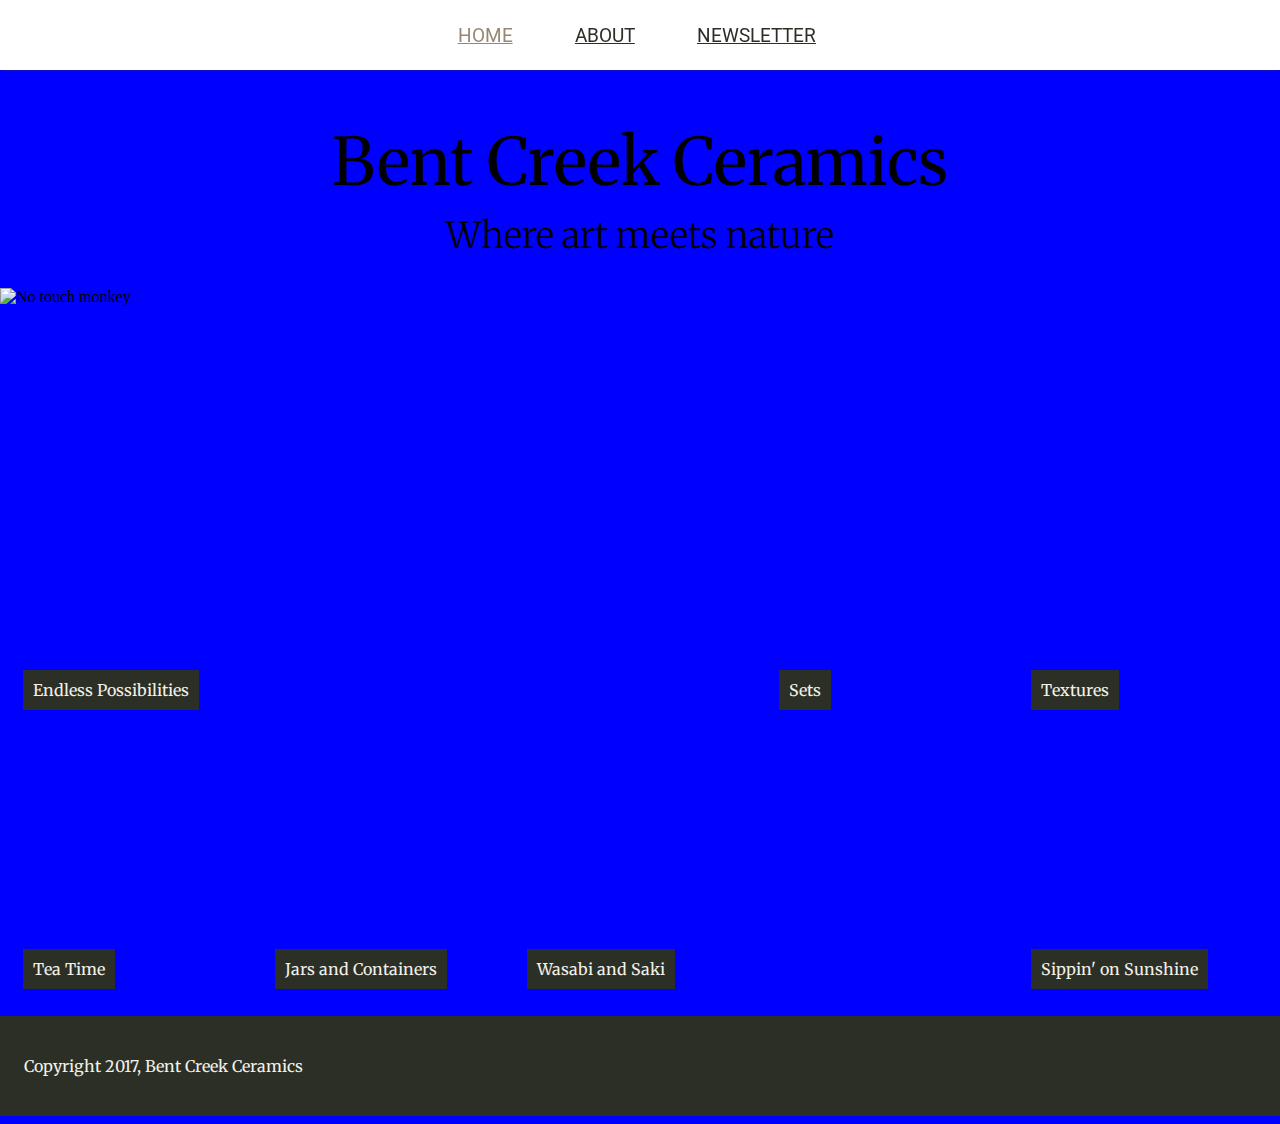
==== index.html @ 3f9d8e5e "add image to home html page" ====
<!DOCTYPE html>
<html>
  <head lang="en">
    <!-- favicon BEGIN -->
    <link rel="apple-touch-icon" sizes="76x76" href="apple-touch-icon.png">
    <link rel="icon" type="image/png" sizes="32x32" href="favicon-32x32.png">
    <link rel="icon" type="image/png" sizes="16x16" href="favicon-16x16.png">
    <link rel="manifest" href="manifest.json">
    <link rel="mask-icon" href="safari-pinned-tab.svg" color="#5bbad5">
    <meta name="theme-color" content="#ffffff">
    <!-- favicon END -->
    <meta charset="utf-8">
    <link rel="stylesheet" href="styles.css">

    <title>Bent Creek Ceramics</title>

  </head>

  <body>
    <header>
      <div class="logo"></div>
      <nav>
        <a href="#" class="navlink active">home</a>
        <a href="about/index.html" class="navlink">about</a>
        <a href="newsletter/index.html" class="navlink">newsletter</a>
      </nav>
    </header>
    <main>
      <section class="heading">
        <h1 class="main-heading-txt">
          Bent Creek Ceramics
        </h1>
        <h2 class="sub-heading-txt">
          Where art meets nature
        </h2>
        <img src="/Users/lorieno/Documents/Coding_Courses/TIY-WeeklyProject1-GitTrials/images/no-touch-monkey.jpg" alt="No touch monkey">
      </section>


      <section class="gallery">
        <div class="item item1">
          <div class="item-note">
            Endless Possibilities
          </div>
        </div>
        <div class="item item2">
          <div class="item-note">
            Sets
          </div>
        </div>
        <div class="item item3">
          <div class="item-note">
            Textures
          </div>
        </div>
        <div class="item item4">
          <div class="item-note">
            Tea Time
          </div>
        </div>
        <div class="item item5">
          <div class="item-note">
            Jars and Containers
          </div>
        </div>
        <div class="item item6">
          <div class="item-note">
            Wasabi and Saki
          </div>
        </div>
        <div class="item item7">
          <div class="item-note">
            Sippin' on Sunshine
          </div>
        </div>
      </section>
    </main>
    <footer>
      <p class="footer-txt">
        Copyright 2017, Bent Creek Ceramics
      </p>
    </footer>
  </body>
</html>
---- styles.css ----
@import url('https://cdnjs.cloudflare.com/ajax/libs/normalize/7.0.0/normalize.css');

@import url('https://fonts.googleapis.com/css?family=Merriweather:300,300i,400,400i,700|Roboto:300,300i,400,400i');

body {
  width: 1280px;
  margin-left: auto;
  margin-right: auto;
  background-color: blue;
}

header {
  position: fixed;
  width: 1280px;
  top: 0px;
  display: flex;
  flex-flow: column wrap;
  background-color: white;
  height: 70px;
  justify-content: center;
  box-shadow: 0px 2px 3px -2px rgba(50, 50, 50, 0.70);
}

.logo {
  width: 6.5%;
  height: 64%;
  background-image: url(images/bent-creek-logo.png);
  background-position: center;
  background-size: contain;
  background-repeat: no-repeat;
  align-self: flex-start;
}

nav {
  display: flex;
  justify-content: space-between;
  width:28%;
  height: 50%;
  align-items: center;
  font-family: 'Roboto';
  font-size: 1.2em;
  margin-right: 7%;
  text-transform: uppercase;
}

a {
  color: #968772;
}

a:hover {
  color: #967343;
}

a.navlink {
  color: #2B2F26;
}

a.navlink:hover {
  color: #CD5D67;
}

a.navlink:active {
  color: #968772;
}

a.active {
  color: #968772;
}

main {
  margin-top: 120px;
}

.main-heading-txt {
  font-family: 'Merriweather';
  font-weight: 400;
  font-size: 4.1em;
  text-align: center;
}

.sub-heading-txt {
  font-family: 'Merriweather';
  font-size: 2.25em;
  font-weight: 300;
  text-align: center;
  margin-top: -34px;
}

.gallery {
  display: flex;
  flex-wrap: wrap;
  justify-content: space-around;
  height: 680px;
  width: 1260px;
  padding: 10px;
  margin-bottom: 10px;
}

.item {
  display: flex;
  margin: 10px;
  align-items: flex-end;
}

.item1 {
  width: 58%;
  height: 58%;
  background-image: url(images/product-1.jpg);
  background-size: cover;
}

.item2 {
  width: 18%;
  height: 58%;
  background-image: url(images/product-2.jpg);
  background-size: cover;
}

.item3 {
  width: 18%;
  height: 58%;
  background-image: url(images/product-3.jpg);
  background-size: cover;
}

.item4 {
  width: 18%;
  height: 38%;
  background-image: url(images/product-4.jpg);
  background-size: cover;
}

.item5 {
  width: 18%;
  height: 38%;
  background-image: url(images/product-5.jpg);
  background-size: cover;
}

.item6 {
  width: 38%;;
  height: 38%;
  background-image: url(images/product-6.jpg);
  background-size: cover;
}

.item7 {
  width: 18%;
  height: 38%;
  background-image: url(images/product-7.jpg);
  background-size: cover;
}

/* Animations */
.item:hover {
  -webkit-transition-property: border-radius, box-shadow;
  transition-duration: .5s;
  border-radius: 20px 20px 20px 0px;
  box-shadow: 0px 3px 3px 2px rgba(70, 70, 70, 0.70);
}

.item-note {
  font-family: 'Merriweather';
  color: #F2F1E8;
  background-color: #2b2f26;
  padding: 10px;
  margin-bottom: 10px;
}

footer {
  display: flex;
  align-items: center;
  height: 100px;
  background-color: #2b2f26;
  color: #F2F1E8;
  font-family: 'Merriweather';
  width: 100%;
}

.footer-txt {
  margin-left: 24px;
}

/* BEGIN: about page specific style */

.aboutMain {
  line-height: 260%;
  margin-top: 140px;
}

.upperContent {
  width: 860px;
  font-family: 'Merriweather';
  font-size: 1.2em;
  margin-left: auto;
  margin-right: auto;
  margin-top: 100px;
  margin-bottom: 60px;
}

.product-community {
  width: 160px;
  height: 120px;
  background-image: url(images/birdhouse.jpg);
  background-size: contain;
  float: left;
  margin: 0px 30px 30px 0px;
}

.missionStatement {
  font-style: italic;
  font-weight: 300;
}

.blockquoteWrapper {
  border-left: 2px solid #968772;
  margin-top: 30px;
  margin-bottom: 50px;
}

.historyTitle {
  font-weight: 300;
}

.roomToGrow {
  display: flex;
  justify-content: center;
  align-items: center;
  background-image: url(images/background-3.jpg);
  background-size: cover;
  background-attachment: fixed;
  background-repeat: no-repeat;
  background-position: center;
  height: 320px;
  width: 1280px;
}

.roomToGrow-txt {
  font-family: 'Merriweather';
  color: #f2f1e8;
  font-size: 4.4em;
  font-weight: 400;
}

.lowerMain {
    width: 860px;
    font-family: 'Merriweather';
    font-size: 1.2em;
    margin-left: auto;
    margin-right: auto;
    margin-top: 40px;
    display: flex;
    flex-wrap: wrap;
    justify-content: space-between;
}

.facilities {
  width: 78%;
  font-size: 1.0225em;
}

.facilitiesTitle {
  font-weight: 300;
}

.shelfSpace {
  width: 18%;
  margin-top: 100px;
  font-size: .6em;
  line-height: 200%;
}

.shelfSpacePic {
  width: 160px;
  height: 120px;
  background-image: url(images/background-1.jpg);
  background-size: cover;
  background-position: center;
  background-repeat: no-repeat;
  margin-bottom: 20px;
}

.monthlyPlans {
  width: 78%;
  margin-bottom: 60px;
}

.monthlyPlansTitle {
  font-weight: 300;
}

.monthlyPlansTable {
  border-color: #2b2f26;
  border-style: solid;
  border-width: thin;
  border-collapse: collapse;
  padding: 10px;
}

.monthlyPlansTableHead {
  text-align: center;
}

.tableDarker {
  background-color: #f2eadc;
}

/* END: about page specific style */

/* BEGIN newsletter page specific style */

.newsMain {
  height: 540px;
  width: 1280px;
  background-image: url(images/background-2.jpg);
  background-position: top;
  background-repeat: no-repeat;
  background-size: cover;
  margin-top: 70px;
}

.newsletterForm {
  display: flex;
  flex-direction: column;
  align-items: center;
}

.newsFormFieldset {
  width: 610px;
  height: 380px;
  background-color: white;
  margin-top: 44px;
  text-align: center;
  border: 0px;
}

.newsTitle {
  font-family: 'Merriweather';
  font-size: 1.8em;
  font-weight: 300;
  margin-top: 40px;
}

.newsSubtitle {
  font-family: 'Merriweather';
  font-size: 1.2em;
  font-weight: 400;
  margin-bottom: 34px;
}

input {
  font-family: 'Roboto';
  font-size: 1.4em;
  width: 90%;
  border: none;
  margin: 20px 0;
  border-bottom: 2px solid #968772;
}

input:focus {
  border-bottom: 2px solid #967343;
}

.signupButton {
  border: none;
  margin-top: 16px;
  height: 54px;
  width: 124px;
  background-color: #968772;
  color: #F2F1E8;
}

.signupButton:hover {
  background-color: #967343;
  color: #FFFFFF;
}

/* END newsletter page specific style */
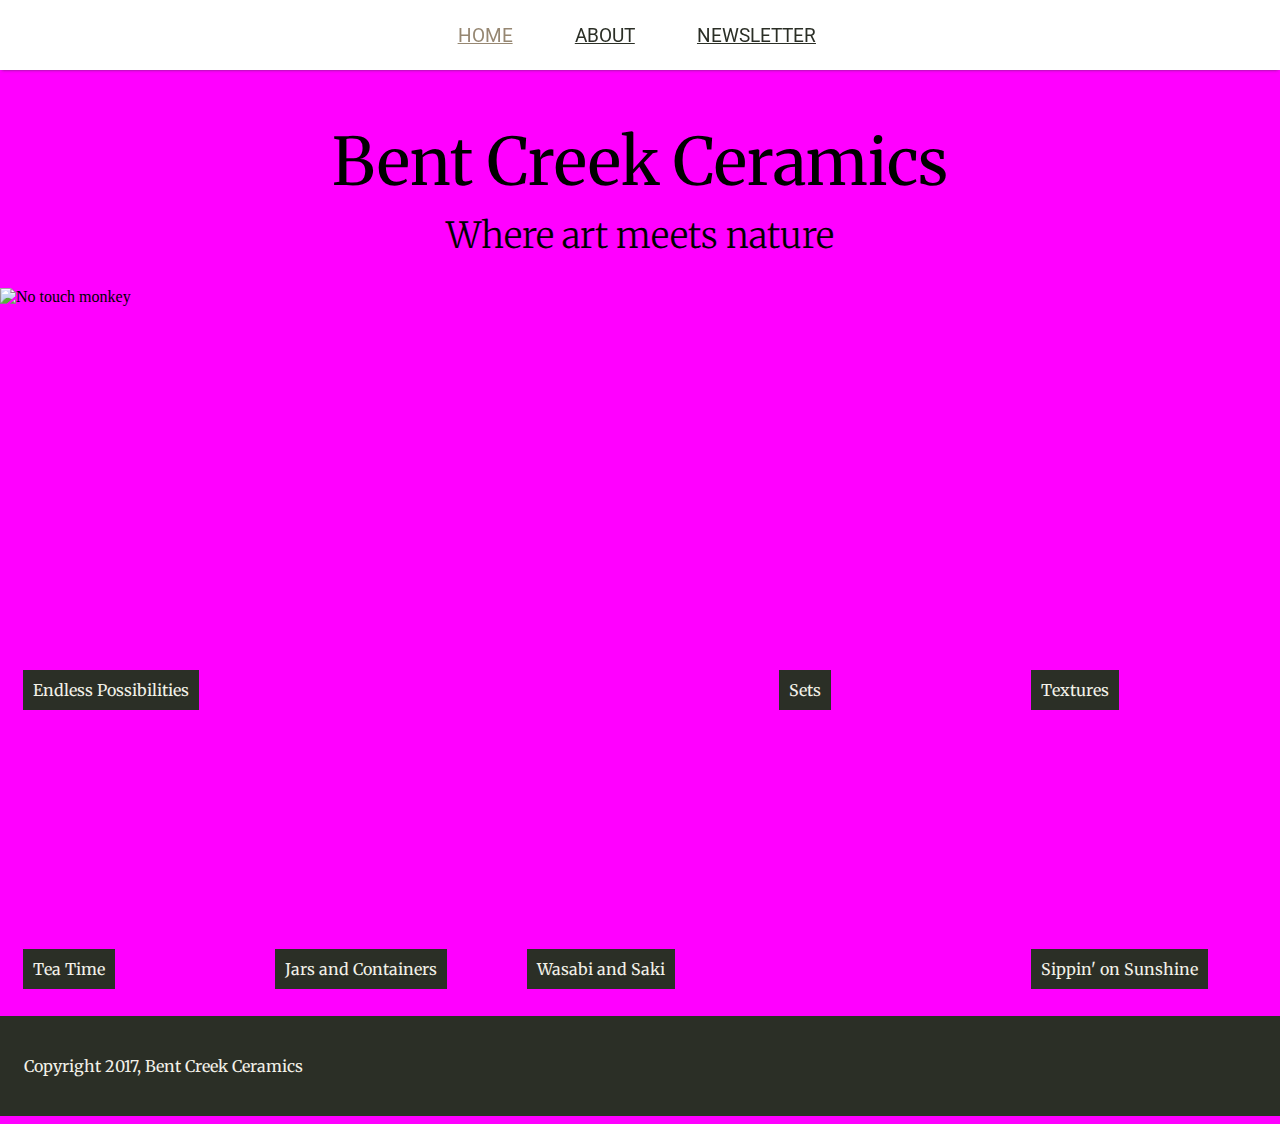
==== commit 7975e881: "added nicer monkey" ====
--- a/index.html
+++ b/index.html
@@ -33,7 +33,7 @@
         <h2 class="sub-heading-txt">
           Where art meets nature
         </h2>
-        <img src="/Users/lorieno/Documents/Coding_Courses/TIY-WeeklyProject1-GitTrials/images/no-touch-monkey.jpg" alt="No touch monkey">
+        <img src="/Users/lorieno/Documents/Coding_Courses/TIY-WeeklyProject1-GitTrials/images/monkey-selfie.png" alt="No touch monkey">
       </section>
 
 
--- a/styles.css
+++ b/styles.css
@@ -6,7 +6,7 @@
   width: 1280px;
   margin-left: auto;
   margin-right: auto;
-  background-color: blue;
+  background-color: magenta;
 }
 
 header {
